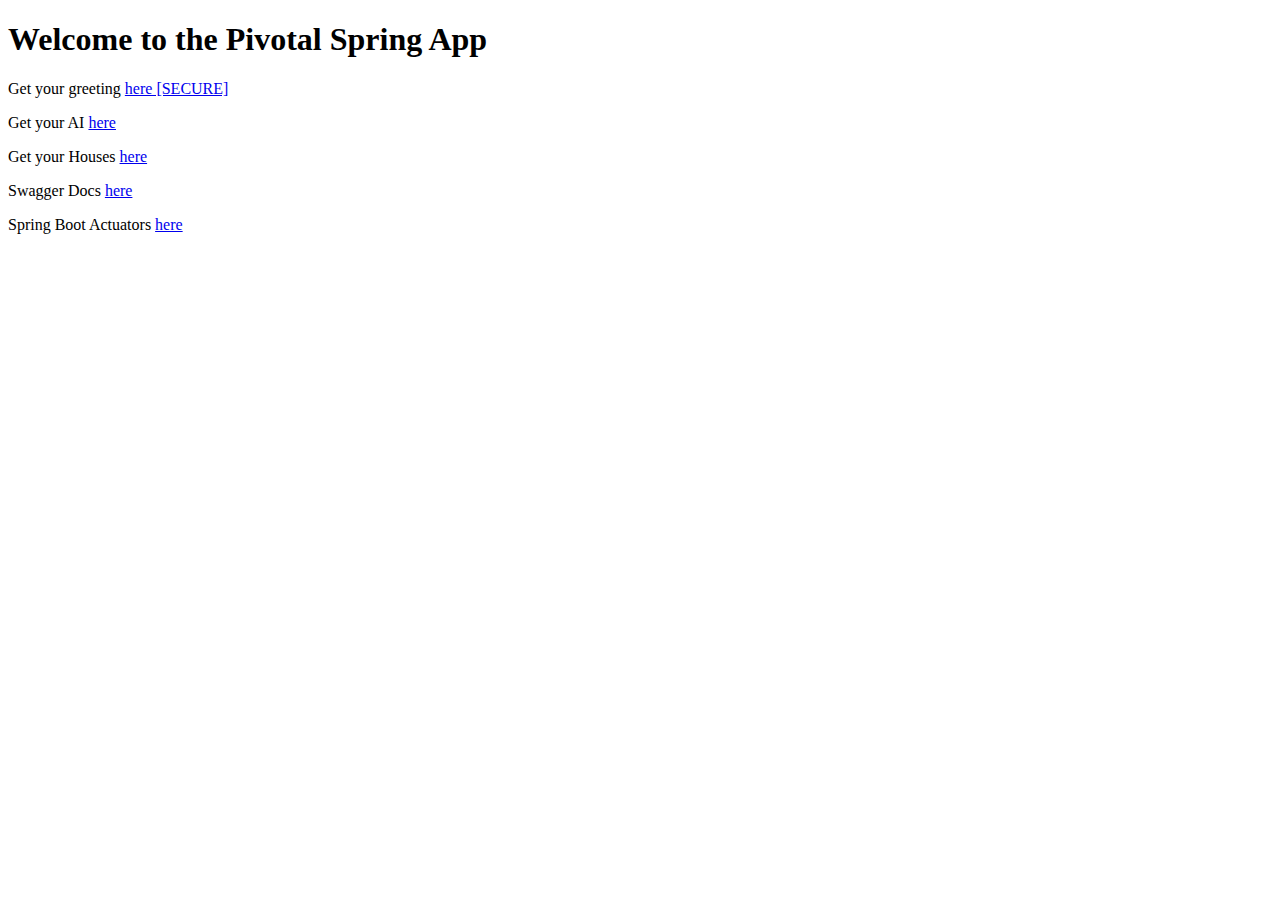
==== server/src/main/resources/static/index.html @ 40b2277e "start of gradle multi-project" ====
<!DOCTYPE HTML>
<html>
<head> 
    <title>Pivotal Spring</title> 
    <meta http-equiv="Content-Type" content="text/html; charset=UTF-8" />
</head>
<body>
    <h1>Welcome to the Pivotal Spring App</h1>

    <p>Get your greeting <a href="/greeting">here [SECURE]</a></p>
    <p>Get your AI <a href="/ai">here</a></p>
    <p>Get your Houses <a href="/houses">here</a></p>
    <p>Swagger Docs <a href="/swagger-ui/index.html">here</a></p>
    <p>Spring Boot Actuators <a href="/actuator">here</a></p>
</body>
</html>
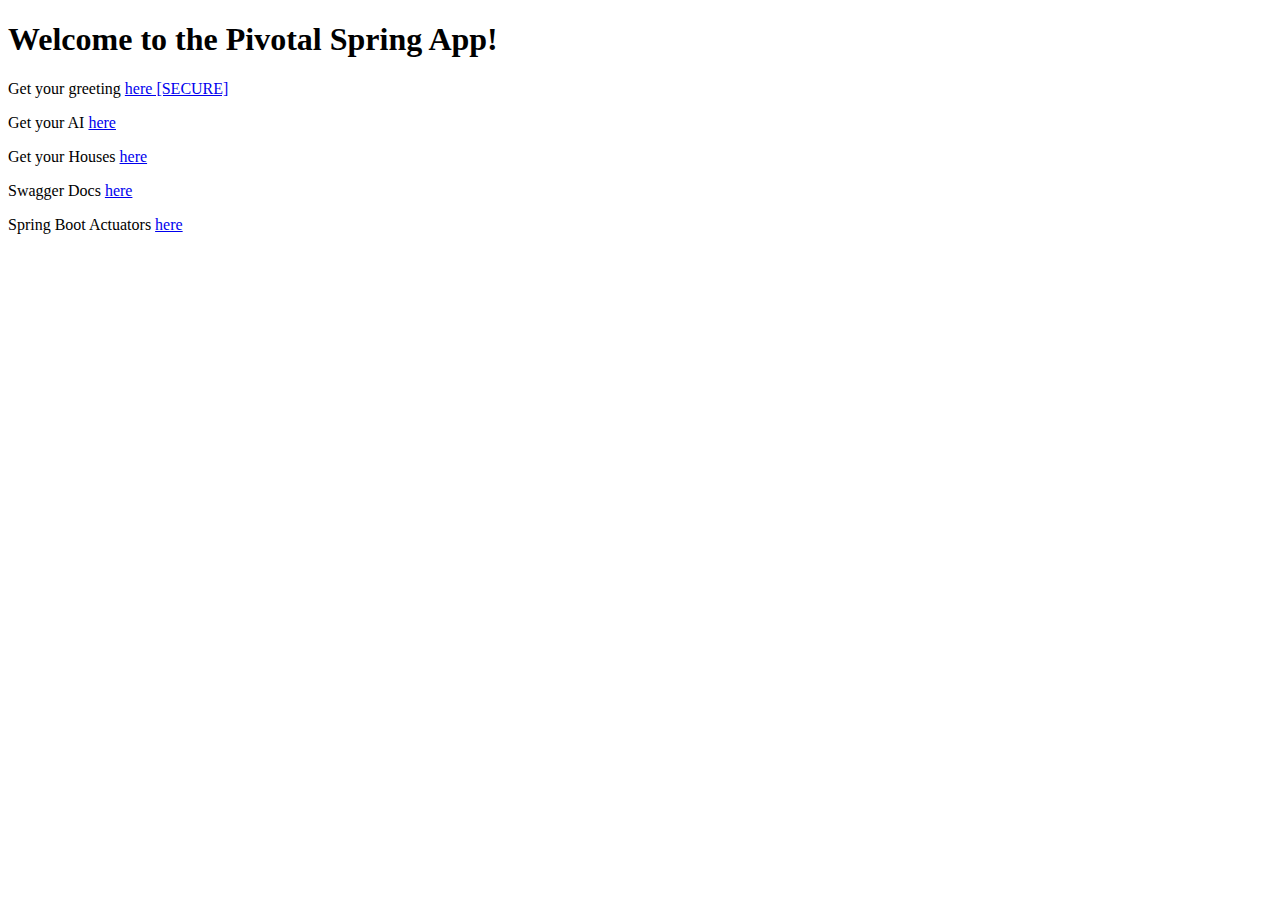
==== commit 275e2d4b: "change App!" ====
--- a/server/src/main/resources/static/index.html
+++ b/server/src/main/resources/static/index.html
@@ -1,11 +1,11 @@
 <!DOCTYPE HTML>
 <html>
 <head> 
-    <title>Pivotal Spring</title> 
+    <title>Pivotal Spring App</title> 
     <meta http-equiv="Content-Type" content="text/html; charset=UTF-8" />
 </head>
 <body>
-    <h1>Welcome to the Pivotal Spring App</h1>
+    <h1>Welcome to the Pivotal Spring App!</h1>
 
     <p>Get your greeting <a href="/greeting">here [SECURE]</a></p>
     <p>Get your AI <a href="/ai">here</a></p>
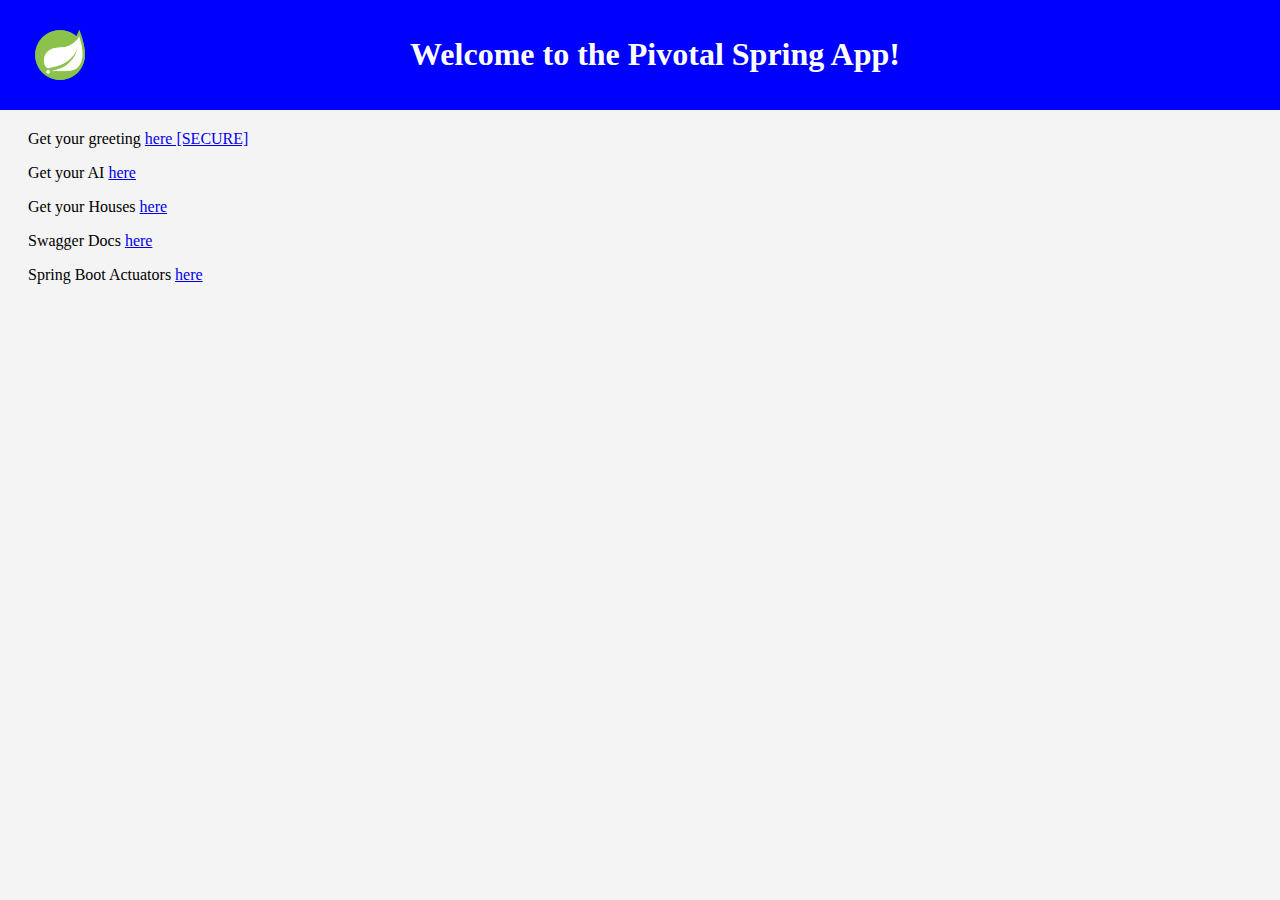
==== commit e6792484: "html images and css" ====
--- a/server/src/main/resources/static/index.html
+++ b/server/src/main/resources/static/index.html
@@ -1,16 +1,25 @@
 <!DOCTYPE HTML>
 <html>
-<head> 
-    <title>Pivotal Spring App</title> 
+
+<head>
+    <title>Pivotal Spring App</title>
     <meta http-equiv="Content-Type" content="text/html; charset=UTF-8" />
+    <link rel="stylesheet" href="./css/style.css">
 </head>
+
 <body>
-    <h1>Welcome to the Pivotal Spring App!</h1>
+    <header>
+        <img src="./images/spring-logo.png" alt="Spring" class="logo" />
+        <h1>Welcome to the Pivotal Spring App!</h1>
+    </header>
 
-    <p>Get your greeting <a href="/greeting">here [SECURE]</a></p>
-    <p>Get your AI <a href="/ai">here</a></p>
-    <p>Get your Houses <a href="/houses">here</a></p>
-    <p>Swagger Docs <a href="/swagger-ui/index.html">here</a></p>
-    <p>Spring Boot Actuators <a href="/actuator">here</a></p>
+    <main>
+        <p>Get your greeting <a href="/greeting">here [SECURE]</a></p>
+        <p>Get your AI <a href="/ai">here</a></p>
+        <p>Get your Houses <a href="/houses">here</a></p>
+        <p>Swagger Docs <a href="/swagger-ui/index.html">here</a></p>
+        <p>Spring Boot Actuators <a href="/actuator">here</a></p>
+    </main>
 </body>
+
 </html>--- a/server/src/main/resources/static/css/style.css
+++ b/server/src/main/resources/static/css/style.css
@@ -0,0 +1,28 @@
+header {
+    width: 100%;
+    text-align: center;
+    background-color: blue;
+    color: white;
+    top: 0;
+    left: 0;
+    position: fixed;
+    padding: 15px;
+}
+
+header .logo {
+    position: absolute;
+    left: 30px;
+    top: 50%;
+    transform: translateY(-50%);
+    height: 60px;
+}
+
+main {
+    margin-top: 130px;
+    margin-left: 20px;
+    font-size: 16px;
+}
+
+body {
+    background-color: #f4f4f4;
+}